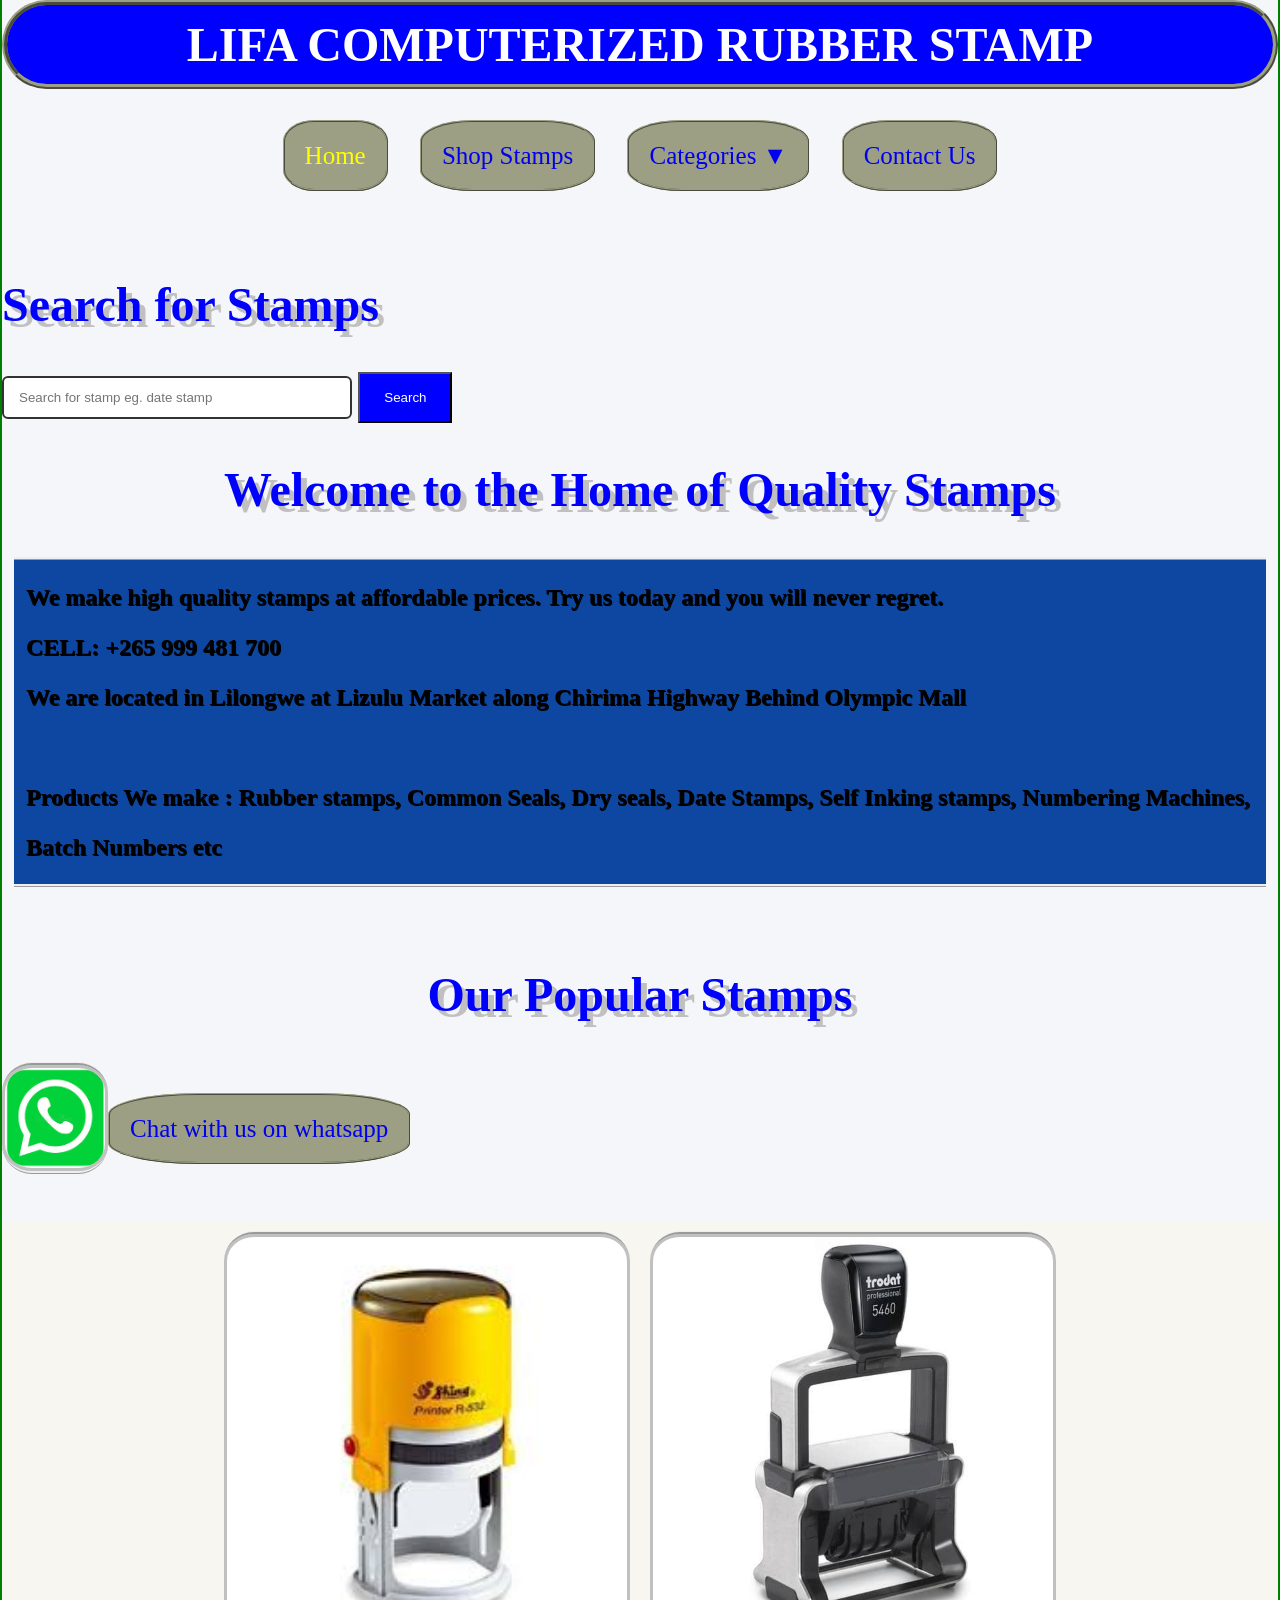
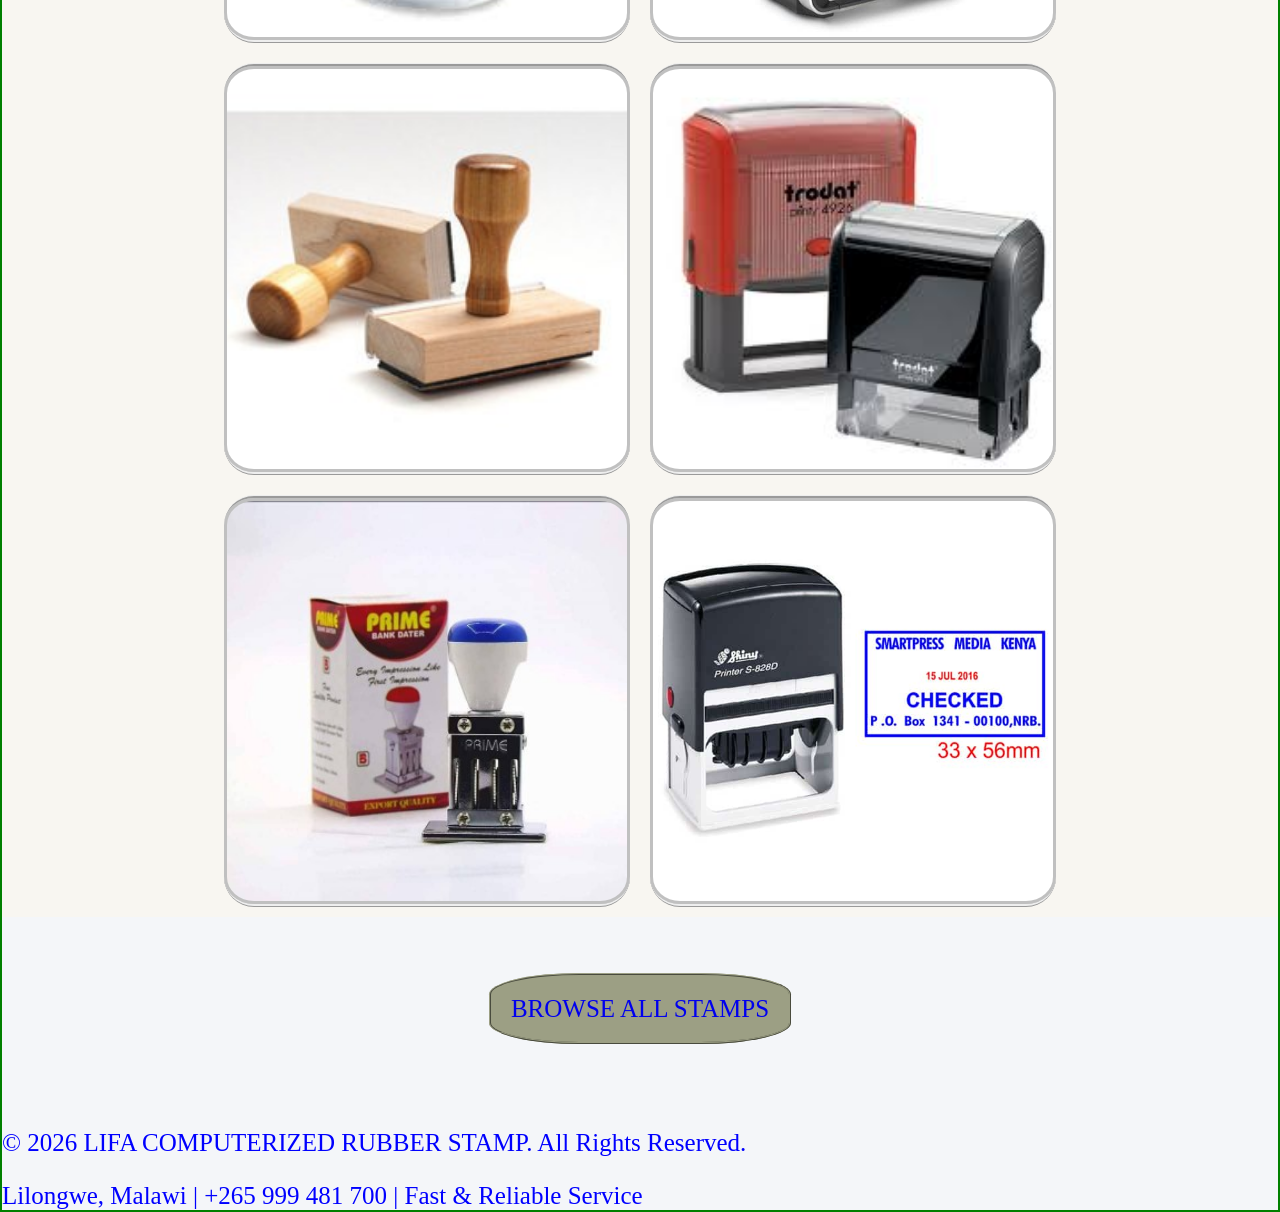
==== index.html @ 6264a989 "Update index.html" ====
<!doctype>
<html><head> <title>LIFA COMPUTERIZED RUBBER STAMP  </title> 
<link rel="Stylesheet"  type="text/css"  href="Stylesheet.css" ></head>

<body>   <h1>  LIFA COMPUTERIZED RUBBER STAMP  </h1><br>
<div id="navbar"> 
		<ul>
    <li><a href="">Home</a></li>
    <li><a href="second.html">Shop Stamps</a></li>
	  </li>
		<li class="dropdown">
                    <a href="#">Categories ▼</a>
                    <ul class="dropdown-content">
                        <li><a href="selfinkig.html">Self Inking Stamps</a></li>
                        <li><a href="date.html">Date Stamps</a></li>
                        <li><a href="rubber.html">Rubber Stamps</a></li>
                        <li><a href="#">Seals & Numbering</a></li>
			 <li><a href="#">Common Seals</a></li>
			 <li><a href="logo.html">Logo Stamps</a></li>
			<li><a href="paid.html">Paid & Received Stamps</a></li>

                    </ul>
                </li>

    <li class="dropdown">
        <a href="#">Contact Us</a>

        <ul class="dropdown-content">
            <li><a href="https://wa.me/265999481700">WhatsApp</a></li>
            <li><a href="https://facebook.com/LifaComputerizedRubberStamps">Facebook</a></li>
            <li><a href="https://x.com/@Amoslifa27057">X</a></li>
		<li><a href="mailto:lifaamos59@gmail.com">Email Us</a></li>
        </ul>

  
</ul>






</div>
		<h2 style="text-align:   left; font-size=16px">Search for  Stamps</h2>

<input type="text" id="searchBox" placeholder="Search for stamp eg. date stamp"
  style="width: 350px; padding: 12px 15px;  font-size=16px; border: 2px solid #333; border-radius: 6px; outline: none;">
<button onclick="searchProduct()" style="background-color: blue; color: white; padding: 16px 24px;  curser: pointer">Search</button>

<p id="result"></p>

<script>
var product = [
    "date stamp",
    "rubber stamp",
    "common seal",
    "self inking stamp",
    "numbering machine",
    "dry seal",
    "paid stamp",
    "received stamp",
    "logo stamp",
    "collected  stamp",
    "checked stamp",
	"common seal stamp"
	
    
 
];


function searchProduct() {

    let searchItem = document.getElementById("searchBox").value;
    let found = false;

    for (let i = 0; i < product.length; i++) {

        if (product[i].toLowerCase() == searchItem.toLowerCase()) {
            found = true;
            break;
        }
    }

    if (found) {
        document.getElementById("result").innerHTML =
        searchItem + " is available.";
    } else {
        document.getElementById("result").innerHTML =
        searchItem + " is not available but you can find help by Contact Us or DM us.";
    }
}
</script>


		<h2>Welcome to the Home of Quality Stamps</h2>

<div class="p1"> <b>We make high quality stamps at affordable prices. Try us today and you will never regret.</b>
<br><b>CELL: +265 999 481 700 </b> <br>
<b>We are located in Lilongwe at Lizulu Market along Chirima Highway Behind Olympic Mall  </b>

<br>
<br>
	
<b>Products We make : Rubber stamps, Common Seals, Dry seals, Date Stamps, Self Inking stamps, Numbering Machines, Batch Numbers etc</b> <br>
	</div>

<br>

<h2>  Our Popular Stamps  </h2>

  <img  class="amos" src="image.jpeg"   height=" 100"   width="100">
	<br><div>

<p  class="na"><a href="https://wa.me/265999481700?text=Hello%20from%20your%20website"  target="_blank">   Chat with us on whatsapp  </a>
</p></div>
<br><b,,mm  r>
<div class="image-box"><p><img src="round.jpg" width="400"  height="400"  class="product"><img src="stamp.jpg" width="400"  height="400" class="product"><img src="rubber.jpg"  width="400"  height="400" class="product"><img src="trodat.jpg"  width="400"  height="400"  class="product"><img src="date.jpg"  width="400"  height="400"   class="product"><img src="d.jpg"  width="400"  height="400"   class="product"></p>
</div>


<br>
<p style="text-align:   center"  class="te">    <a  href="second.html">    BROWSE ALL STAMPS   </a></p>
<br>
<br>
 <!-- Footer -->
    <footer id="contact">
        <p>&copy; 2026 LIFA COMPUTERIZED RUBBER STAMP. All Rights Reserved.</p>
        <p>Lilongwe, Malawi | +265 999 481 700 | Fast & Reliable Service</p>
    </footer>

</body>




</html>
---- Stylesheet.css ----
body {
color : blue;
background-color : #f4f6f9;
font-size : 25px;
border-color :green;
border-width :2px;
border-style :solid ;
margin : 0;
h1{
background-color : blue;
padding : 12px;
		border-radius : 300px;
		border-color :#9c9f84;
	 	border-width :thick;
		border-style :ridge;
		margin : 0;
		text-shadow : 1px 1px silver;
					
}
h1, h2{
color : white;
font-size : 48;
text-align : center;
text-shadow : 6px 6px blue;
			
}
h2{
color : blue;
font-size : 48;
text-align : center;
text-shadow : 6px 6px silver;
			
}


}
.p1, p0{
color : black;
font-size : 24px;
font-family : verdana;
//font-style : italic;
padding : 12px;
border : pink 1 px solid;
background-color : #0D47A1;
border-bottom-style : ridge;
border-top-style : ridge;
border-bottom-style: ridge;
line-height : 50px;
 margin : 12px;
text-decoration: none;
text-shadow : 1px 1px black;
}

.p2, ne, na{
 color: blue;
font-family : verdana;
font-size : 1,2em;
font-type : bold;
text-shadow : 3px 3px black;
}
.p2, ne, na, a:hover{
	color : blue;
	background-color : white;	
 
}

h2, h1{
text-align: left;


}
p.para3{
	font-family  : verdana;
	font-size : 18px;
	background-color : grey;
	line-height : 20px;
	padding :20px;
	border-color :#9c9f84;
	border-width :thick;
	border-style :ridge;
	margin : 0;
	border-radius : 30px;

}
p.para4{
	font-family  : verdana;
	font-size : 18px;
	background-color : orange;
	line-height : 20px;
	padding :20px;
	border-color :purple;
	border-width :2px;
	border-style :solid ;
	
	border-radius : 30px;
         border-left-color: red;




}
.image{
display : block;
margin-left: auto;
margin-right : auto;
padding : 3px;
background-color : silver;
border-radius : 30px;
border-bottom-style : ridge;
border-top-style : ridge;
border-bottom-style: ridge;
border-left-color: red;





}
.amos{
background-color : yellow;
float : left;
padding : 3px;
background-color : silver;
border-radius : 30px;
border-bottom-style : ridge;
border-top-style : ridge;
border-bottom-style: ridge;
border-left-color: red;

}

p.p0{
	color : black;
}

a : link{
color : blue;

}
a:visited{
color : yellow;
}
a:hover{
color : green;
}
a : acive{
	color : red;
}

.button{
 background-color :white;
padding : 10px;
box-sizing :border-box ;
height: 20px;
border-radius : 10 px;
border : #9c9f84 2px solid;



}

a{

padding : 20px;
border-radius :5px;
border : #9c9f84 2px ridge;
background-color :#9c9f84 ;
border-radius : 30%;

}
a{
 text-decoration : none;
}
p1{
	 margin : 12px;
	line-height : 60px;
     color : blue;
     padding : 12px;
border : pink 1 px solid;
background-color : silver;
border-bottom-style : ridge;
border-top-style : ridge;
border-bottom-style: ridge;
text-decoration: none;

}
.ne{
	text-shadow : 3px 3px white;
}
.he{
	text-shadow : 3px 3px pink;

	
}
.re{
text-shadow : 3px 3px  silver;
}
.product{
display : inline;
padding : 3px;
background-color : silver;
border-radius : 30px;
border-bottom-style : ridge;
border-top-style : ridge;
border-bottom-style: ridge;
border-left-color: red;
margin-left: auto;
margin-right : auto;
margin-right :10px;
margin : 10px;

}
.image-box{
	text-align : center;
	
	background-color :   #F8F6F1;
	


}
.image-box .product {
	opacity: 1;
	
}
.image-box .product :hover {
	opacity:   0.6;
}
html, body{
	background :transplarent  !important;
	background-color :  transplarent  !important;
	border-top : none;

}
body :: after{
	display :none;
}
.button{
 background-color : blue;
padding : 10px;
box-sizing :border-box ;
height: 20px;
color : red;
border-radius : 10 px;
border : #9c9f84 2px solid;



}
#navbar  {
	padding : 15px  0;
	text-align: center;
	height  : 80px;
	margin : 10px;
	background-color :#f4f6f9;
	border-radius : 30px;
	
	
}
#navbar ul li {
	display: inline;	
	position: relative;
	margin : 0 13px;
}
#navbar ul li a:hover {
	color : blue;
	background-color : white;	
		
}
#navbar ul {
	list-style : none;
	padding : 0;
	margin  : 0;
		
}
#navbar ul li {
	display  : inline-block;
	position : relative	
		
}


.dropdown {
  position: relative;
  display: inline-block;
}

.dropdown-content {
  display: none;
  position: absolute;
  background-color: white;
  list-style: none;
  padding: 0;
  margin: 0;
  min-width: 180px;
  box-shadow: 0 4px 12px rgba(0,0,0,0.3);
  z-index: 1000;
  border-radius: 4px;
  top: 100%;           /* Positions it right below the button */
  left: 0;
}

.dropdown:hover .dropdown-content {
  display: block;
}

/* Make links nice and clickable */
.dropdown-content li {
  display: block;
}

.dropdown-content a {
  display: block;
  padding: 12px 16px;
  text-decoration: none;
  color: #333;
  white-space: nowrap;
}

.dropdown-content a:hover {
  background-color: #f0f0f0;
  color: blue;
}
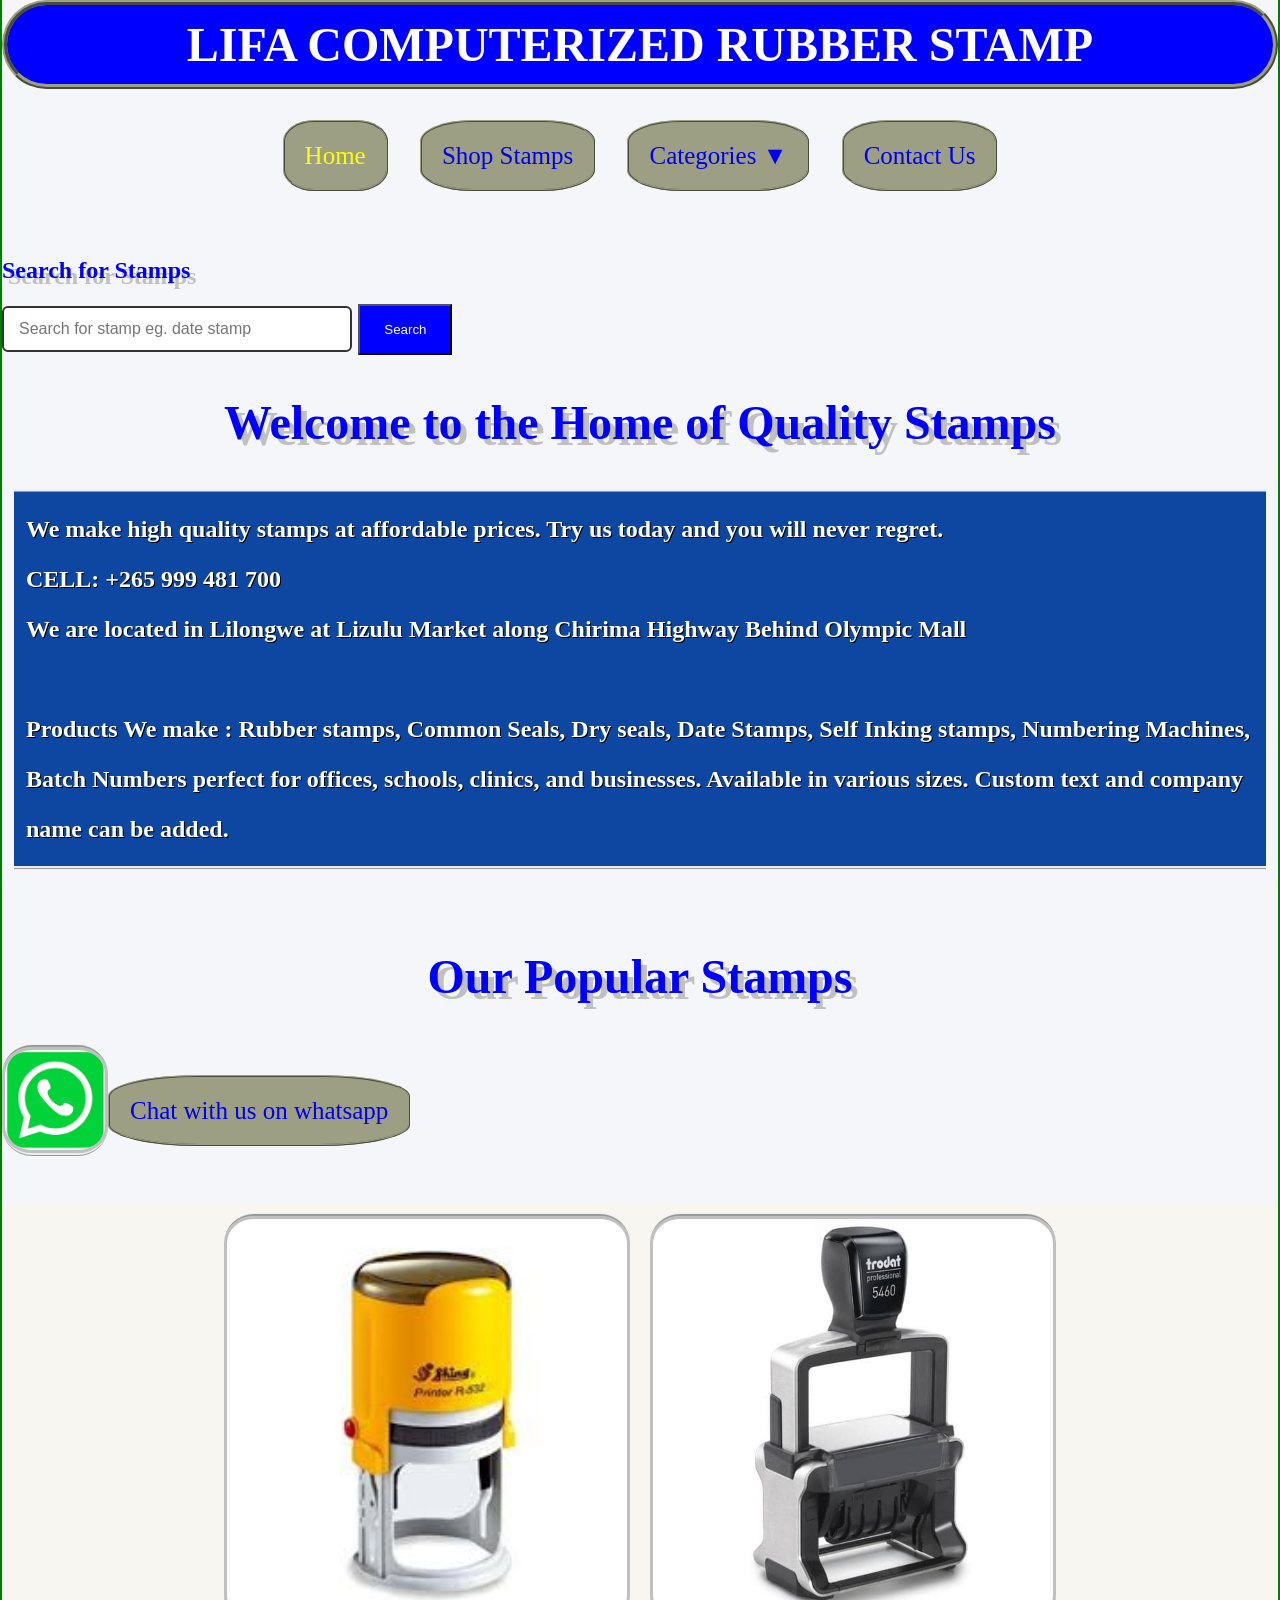
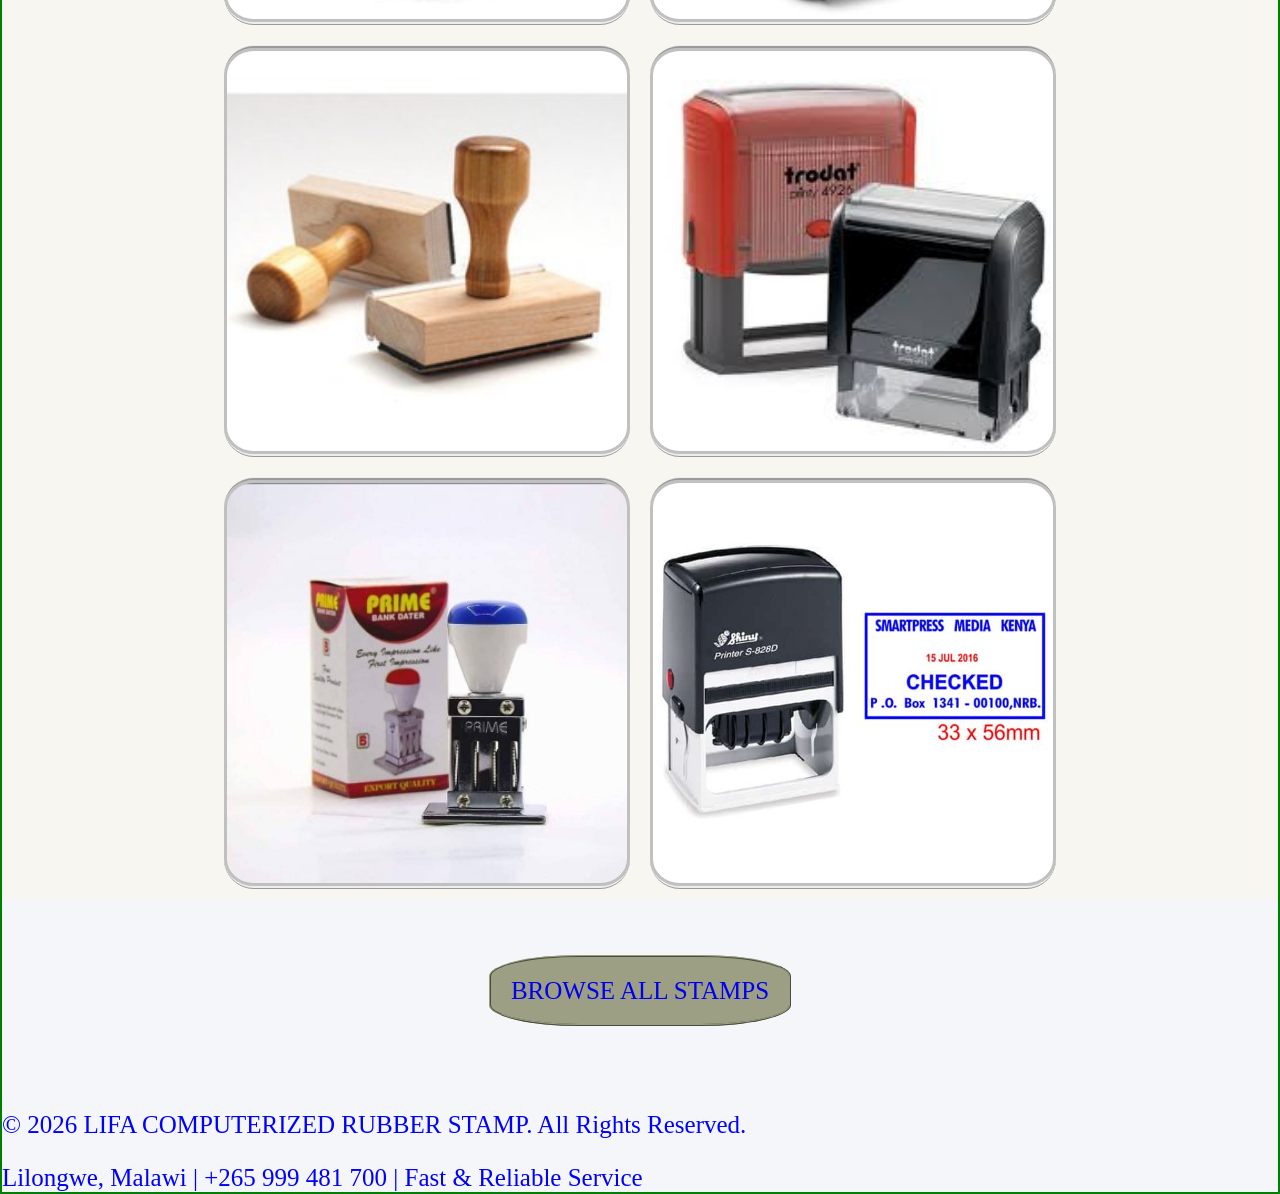
==== commit ecc428a5: "Add files via upload" ====
--- a/index.html
+++ b/index.html
@@ -7,7 +7,6 @@
 		<ul>
     <li><a href="">Home</a></li>
     <li><a href="second.html">Shop Stamps</a></li>
-	  </li>
 		<li class="dropdown">
                     <a href="#">Categories ▼</a>
                     <ul class="dropdown-content">
@@ -41,55 +40,69 @@
 
 
 </div>
-		<h2 style="text-align:   left; font-size=16px">Search for  Stamps</h2>
+		<h2 style="text-align: left; font-size: 24px;">Search for Stamps</h2>
 
 <input type="text" id="searchBox" placeholder="Search for stamp eg. date stamp"
-  style="width: 350px; padding: 12px 15px;  font-size=16px; border: 2px solid #333; border-radius: 6px; outline: none;">
-<button onclick="searchProduct()" style="background-color: blue; color: white; padding: 16px 24px;  curser: pointer">Search</button>
+  style="width: 350px; padding: 12px 15px; font-size: 16px; border: 2px solid #333; border-radius: 6px; outline: none;">
+<button onclick="searchProduct()" style="background-color: blue; color: white; padding: 16px 24px; cursor: pointer;">Search</button>
 
 <p id="result"></p>
+<div id="searchImage" class="image-box" style="margin-top: 15px;"></div>
 
 <script>
-var product = [
-    "date stamp",
-    "rubber stamp",
-    "common seal",
-    "self inking stamp",
-    "numbering machine",
-    "dry seal",
-    "paid stamp",
-    "received stamp",
-    "logo stamp",
-    "collected  stamp",
-    "checked stamp",
-	"common seal stamp"
-	
-    
- 
-];
-
+// Product list with matching images
+var products = {
+    "date stamp": "date.jpg",
+    "rubber stamp": "rubber.jpg",
+    "common seal": "round.jpg",
+    "self inking stamp": "trodat.jpg",
+    "numbering machine": "stamp.jpg",
+    "dry seal": "round.jpg",
+    "paid stamp": "paid.jpg",
+    "received stamp": "paid.jpg",
+    "logo stamp": "stamp.jpg",
+    "collected stamp": "d.jpg",
+    "checked stamp": "d.jpg",
+    "common seal stamp": "round.jpg"
+};
 
 function searchProduct() {
+    let searchItem = document.getElementById("searchBox").value.trim().toLowerCase();
+    let resultEl = document.getElementById("result");
+    let imageEl = document.getElementById("searchImage");
 
-    let searchItem = document.getElementById("searchBox").value;
-    let found = false;
+    // Clear previous image
+    imageEl.innerHTML = "";
 
-    for (let i = 0; i < product.length; i++) {
+    if (searchItem === "") {
+        resultEl.innerHTML = "Please type a stamp name to search.";
+        return;
+    }
 
-        if (product[i].toLowerCase() == searchItem.toLowerCase()) {
-            found = true;
+    // Find matching product (exact or partial match)
+    let foundKey = null;
+    for (let key in products) {
+        if (key === searchItem || key.includes(searchItem) || searchItem.includes(key.replace(" stamp", ""))) {
+            foundKey = key;
             break;
         }
     }
 
-    if (found) {
-        document.getElementById("result").innerHTML =
-        searchItem + " is available.";
+    if (foundKey) {
+        let imgSrc = products[foundKey];
+        resultEl.innerHTML = "<b>" + foundKey.toUpperCase() + "</b> is available!";
+        imageEl.innerHTML = '<img src="' + imgSrc + '" width="300" height="300" class="product" alt="' + foundKey + '">';
     } else {
-        document.getElementById("result").innerHTML =
-        searchItem + " is not available but you can find help by Contact Us or DM us.";
+        resultEl.innerHTML = searchItem + " is not available, but you can find help by Contact Us or DM us on WhatsApp.";
     }
 }
+
+// Also search when user presses Enter
+document.getElementById("searchBox").addEventListener("keypress", function(e) {
+    if (e.key === "Enter") {
+        searchProduct();
+    }
+});
 </script>
 
 
@@ -102,7 +115,9 @@
 <br>
 <br>
 	
-<b>Products We make : Rubber stamps, Common Seals, Dry seals, Date Stamps, Self Inking stamps, Numbering Machines, Batch Numbers etc</b> <br>
+<b>Products We make : Rubber stamps, Common Seals, Dry seals, Date Stamps, Self Inking stamps, Numbering Machines, Batch Numbers perfect for offices, schools, clinics, and businesses.
+        Available in various sizes. Custom text and company name can be added.
+</b> <br>
 	</div>
 
 <br>
@@ -114,7 +129,7 @@
 
 <p  class="na"><a href="https://wa.me/265999481700?text=Hello%20from%20your%20website"  target="_blank">   Chat with us on whatsapp  </a>
 </p></div>
-<br><b,,mm  r>
+<br>
 <div class="image-box"><p><img src="round.jpg" width="400"  height="400"  class="product"><img src="stamp.jpg" width="400"  height="400" class="product"><img src="rubber.jpg"  width="400"  height="400" class="product"><img src="trodat.jpg"  width="400"  height="400"  class="product"><img src="date.jpg"  width="400"  height="400"   class="product"><img src="d.jpg"  width="400"  height="400"   class="product"></p>
 </div>
 
--- a/Stylesheet.css
+++ b/Stylesheet.css
@@ -35,7 +35,7 @@
 
 }
 .p1, p0{
-color : black;
+color : white;
 font-size : 24px;
 font-family : verdana;
 //font-style : italic;
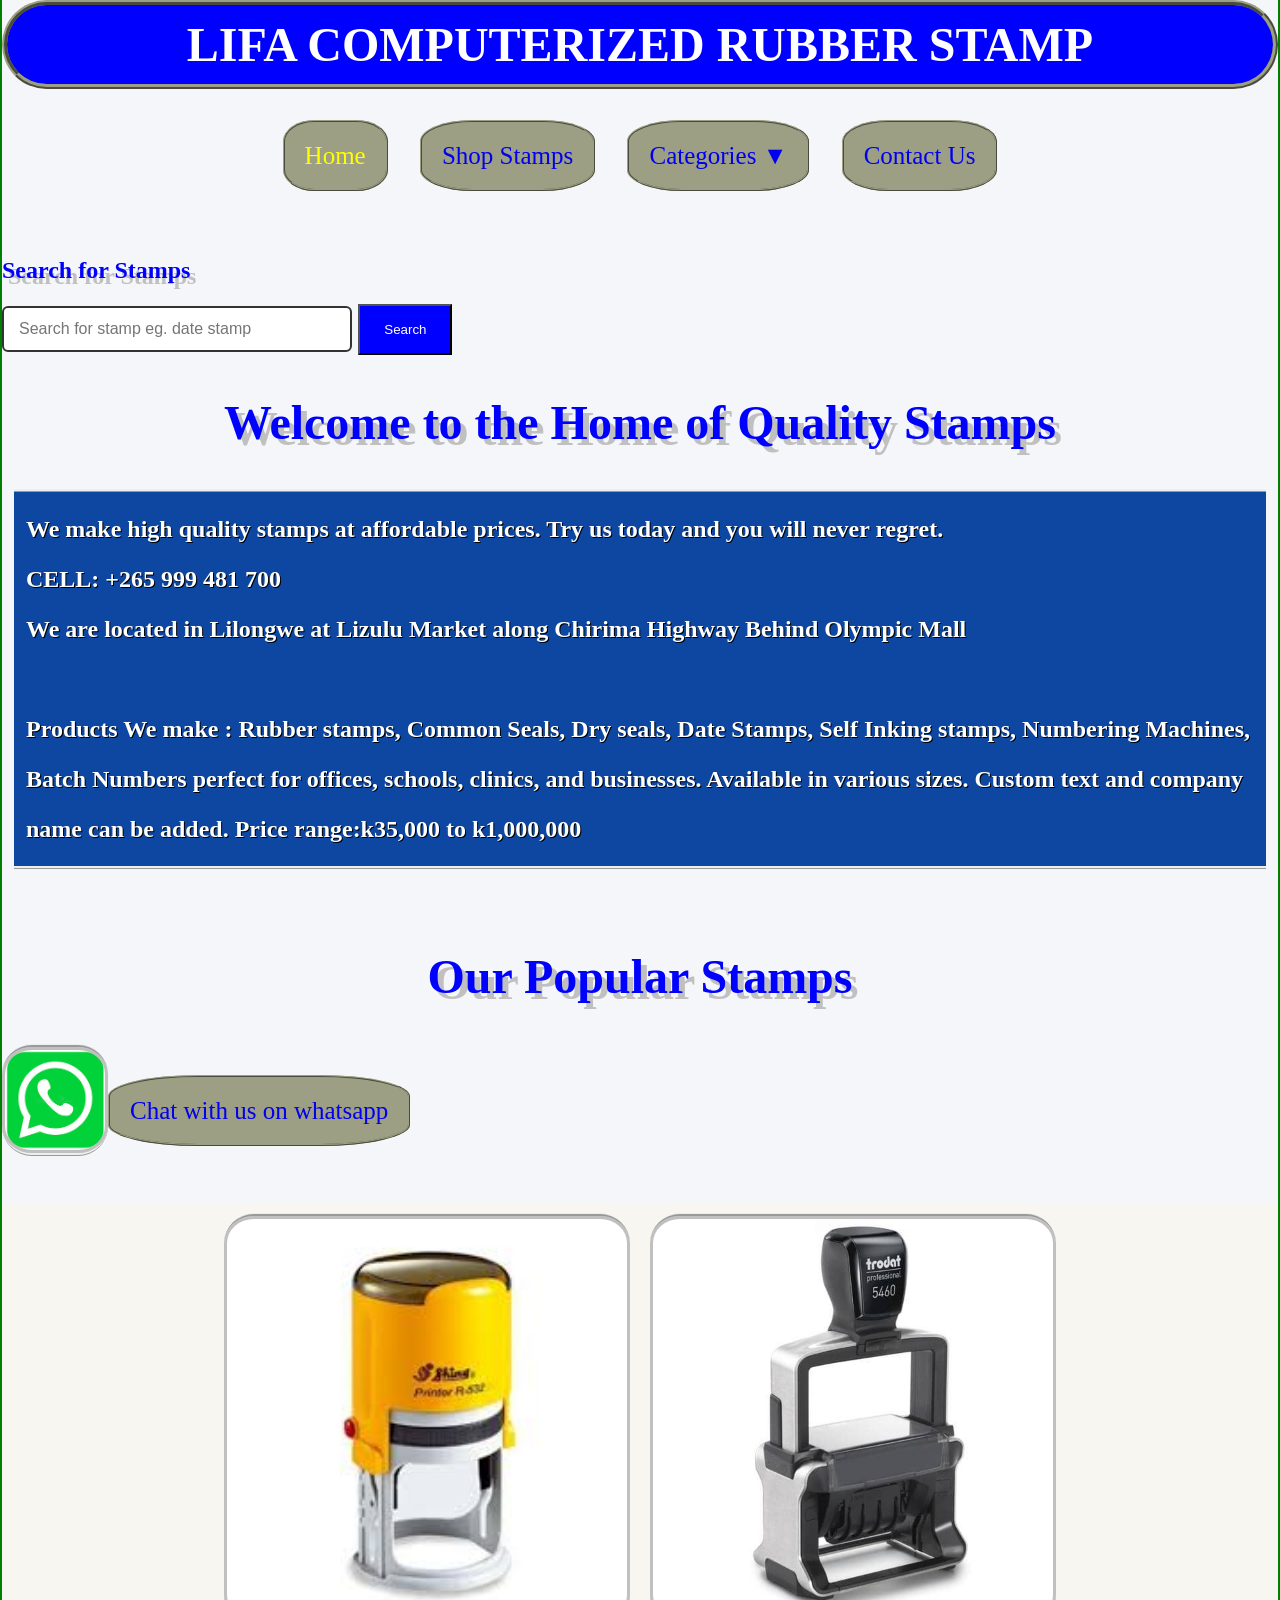
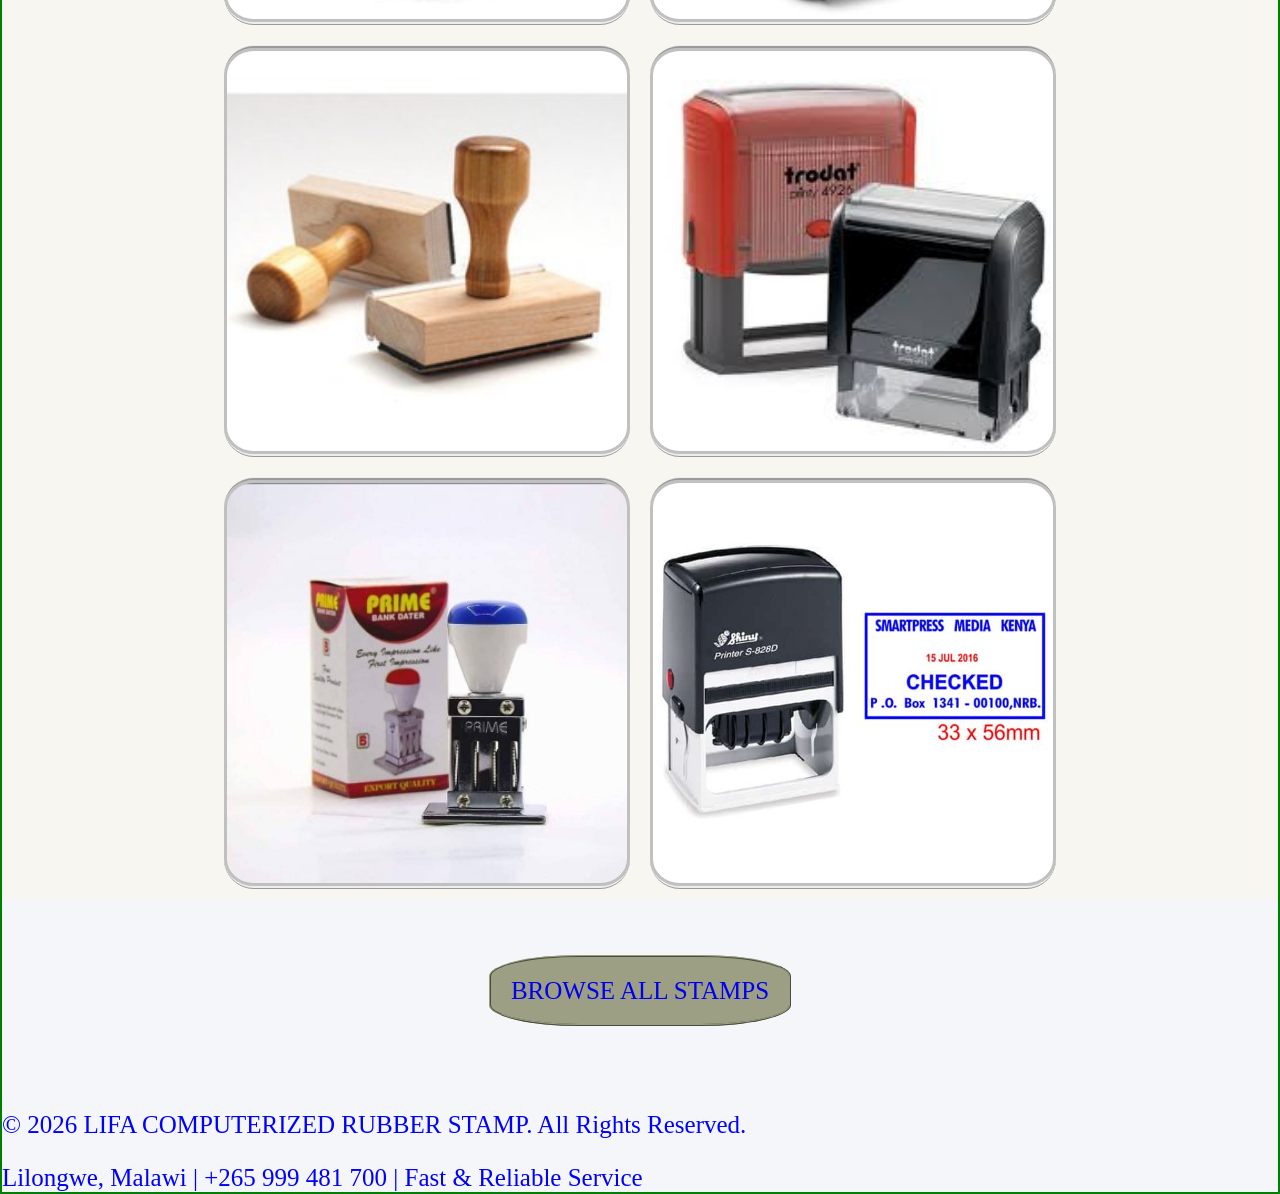
==== commit f15fb511: "Update index.html" ====
--- a/index.html
+++ b/index.html
@@ -117,6 +117,7 @@
 	
 <b>Products We make : Rubber stamps, Common Seals, Dry seals, Date Stamps, Self Inking stamps, Numbering Machines, Batch Numbers perfect for offices, schools, clinics, and businesses.
         Available in various sizes. Custom text and company name can be added.
+	Price range:k35,000 to k1,000,000
 </b> <br>
 	</div>
 
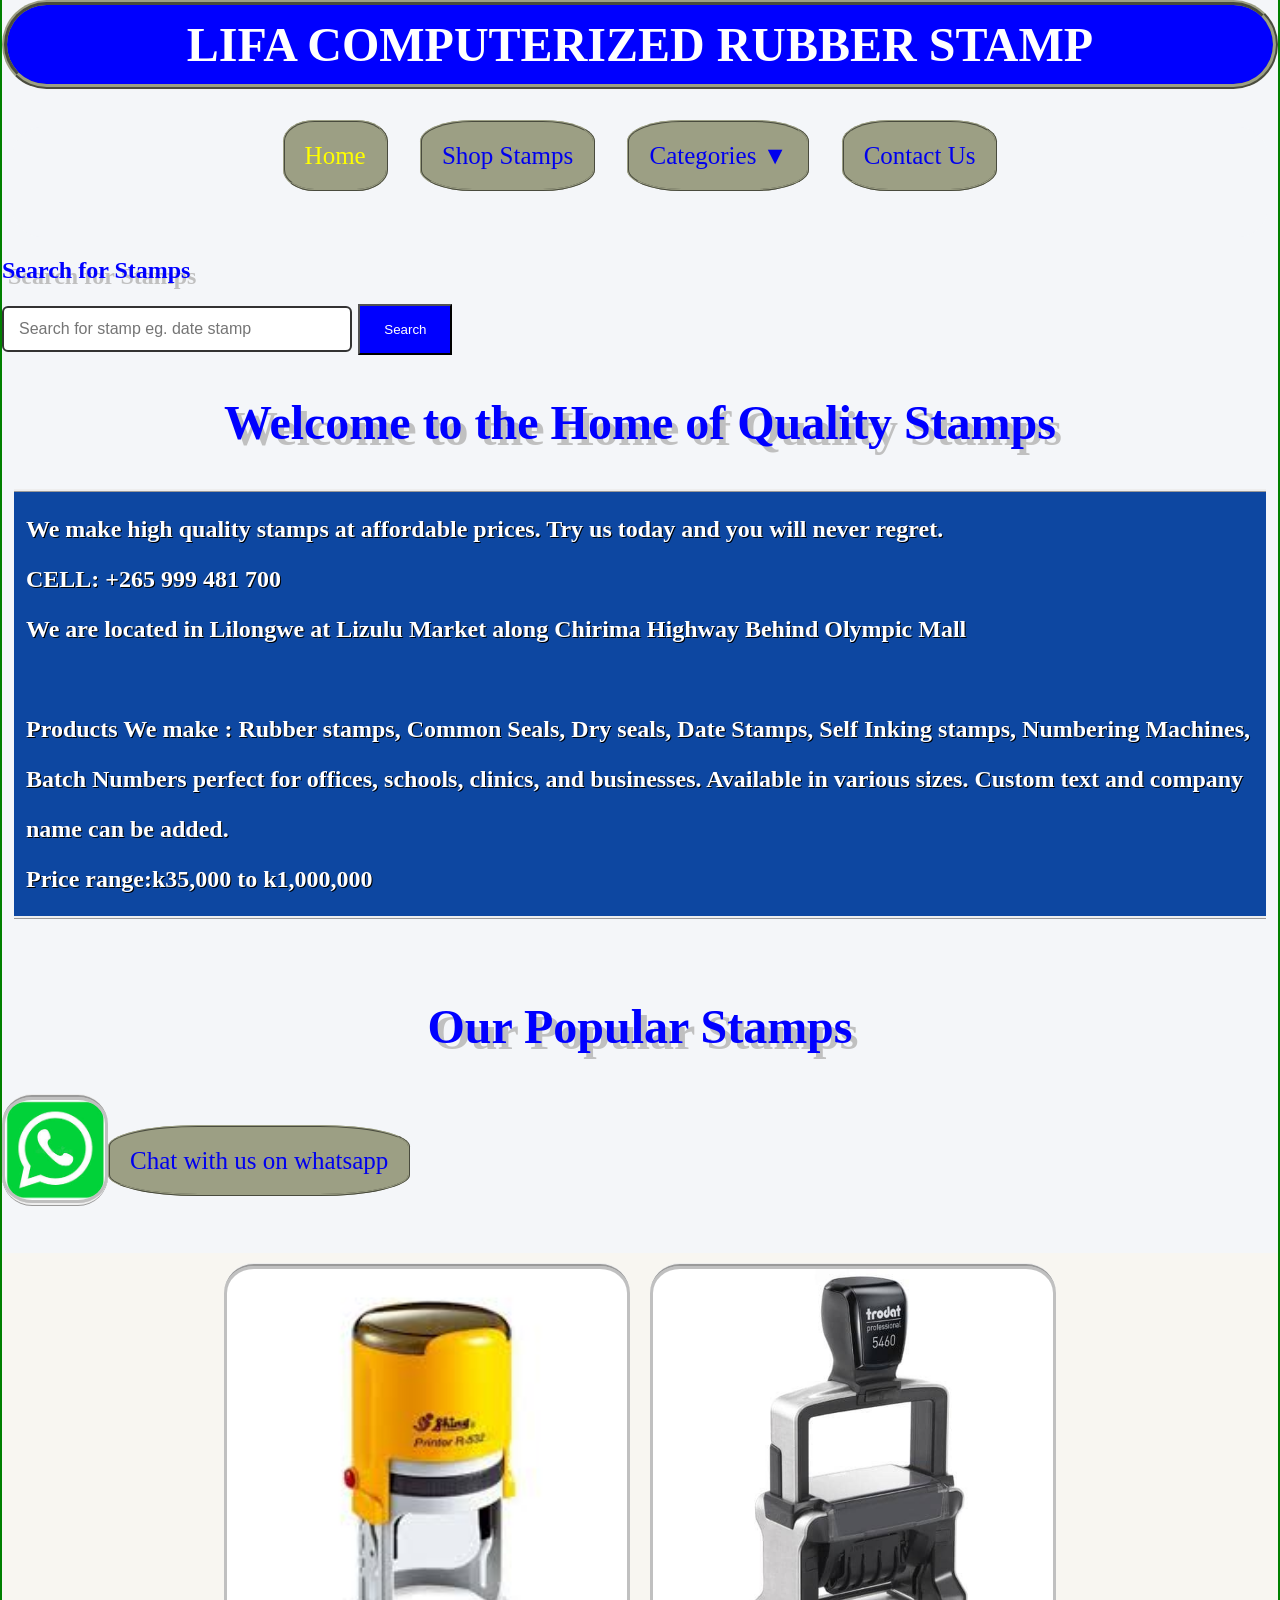
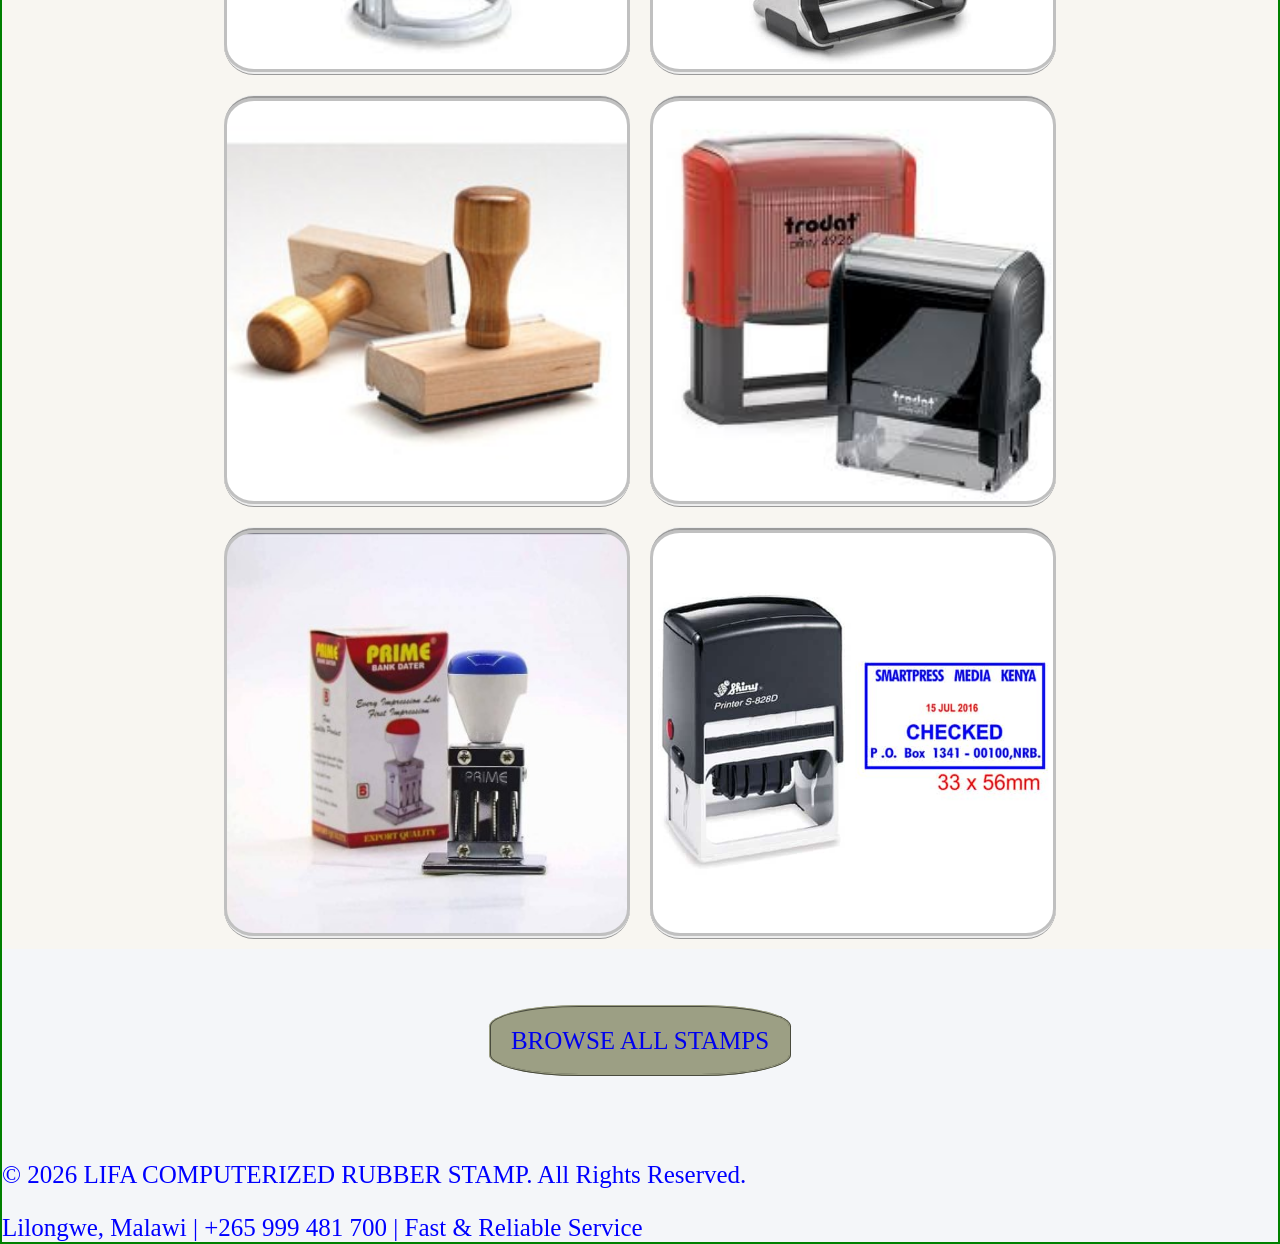
==== commit 89ef468b: "Update index.html" ====
--- a/index.html
+++ b/index.html
@@ -116,7 +116,7 @@
 <br>
 	
 <b>Products We make : Rubber stamps, Common Seals, Dry seals, Date Stamps, Self Inking stamps, Numbering Machines, Batch Numbers perfect for offices, schools, clinics, and businesses.
-        Available in various sizes. Custom text and company name can be added.
+        Available in various sizes. Custom text and company name can be added.<br>
 	Price range:k35,000 to k1,000,000
 </b> <br>
 	</div>
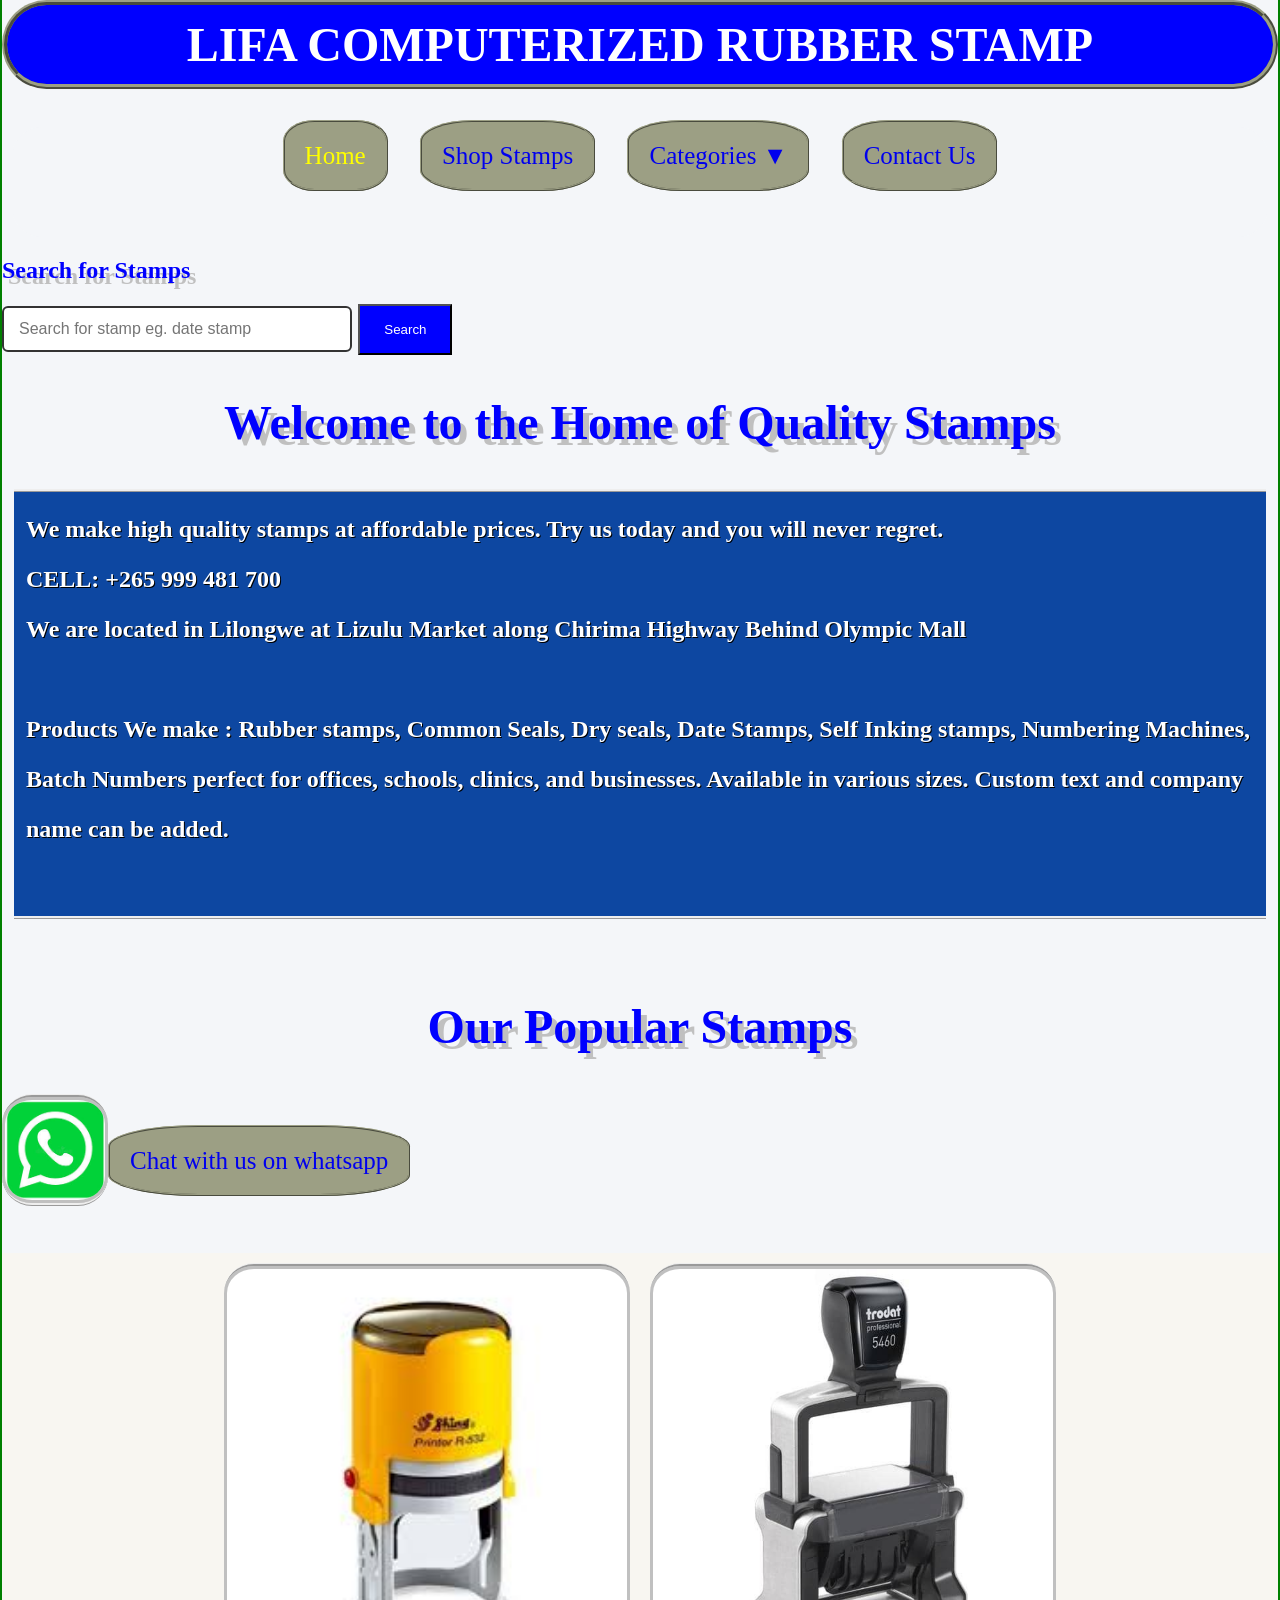
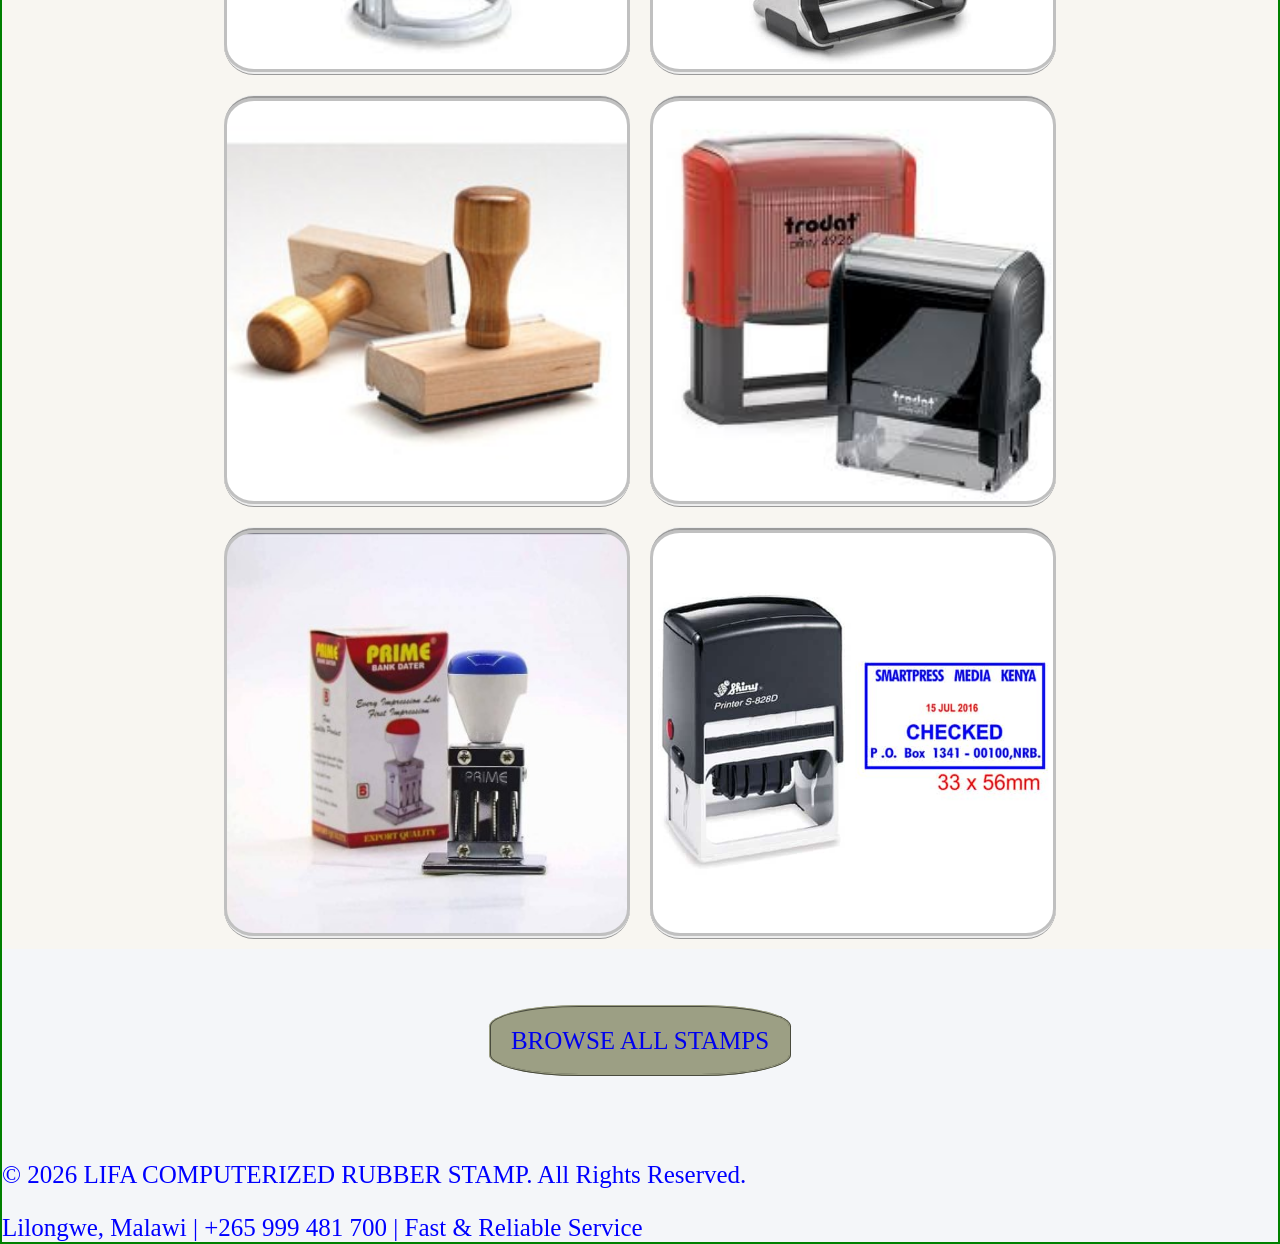
==== commit c60a174e: "Fix HTML structure and update content" ====
--- a/index.html
+++ b/index.html
@@ -117,7 +117,7 @@
 	
 <b>Products We make : Rubber stamps, Common Seals, Dry seals, Date Stamps, Self Inking stamps, Numbering Machines, Batch Numbers perfect for offices, schools, clinics, and businesses.
         Available in various sizes. Custom text and company name can be added.<br>
-	Price range:k35,000 to k1,000,000
+	
 </b> <br>
 	</div>
 
